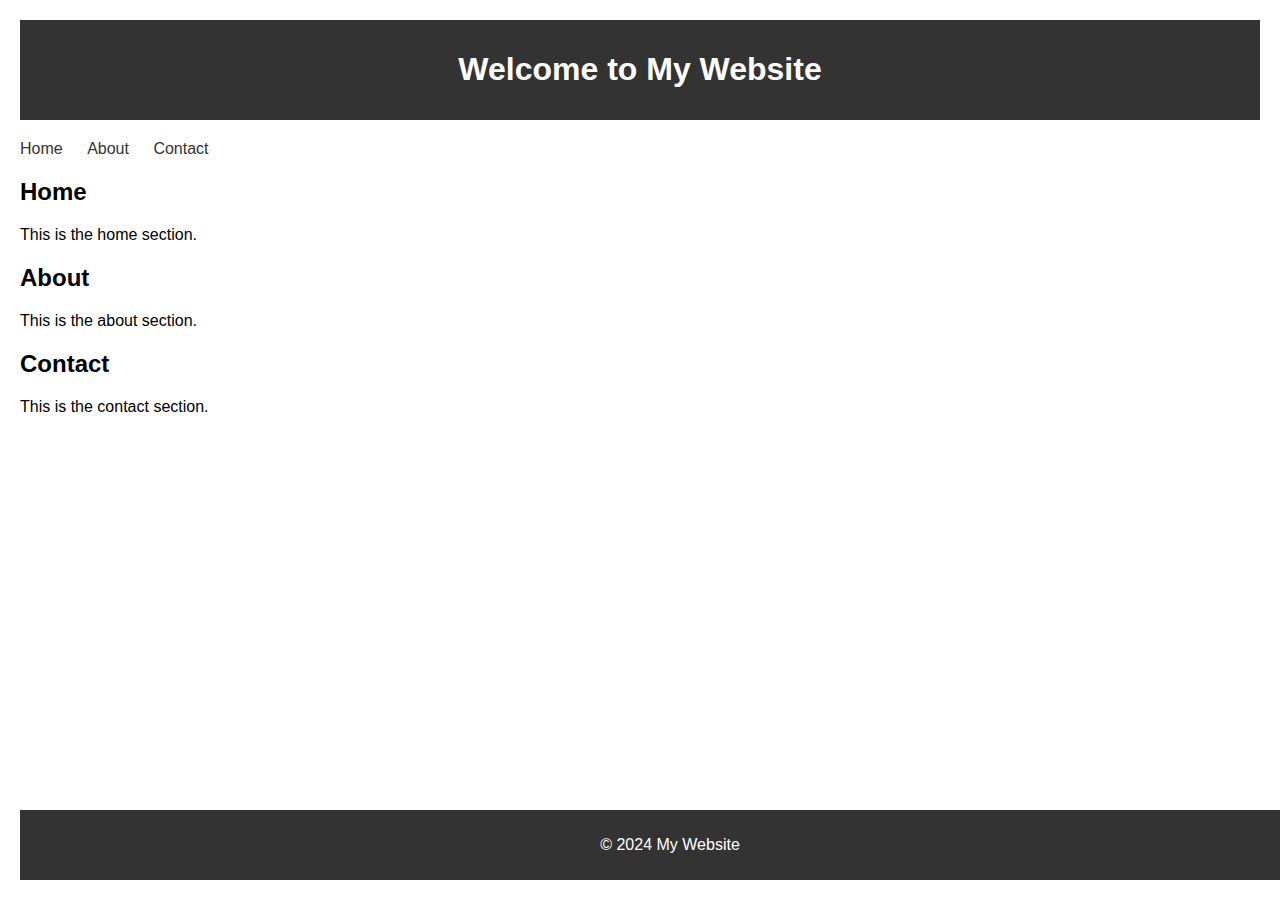
==== feature.html @ 20fedacb "added feature styles" ====
<!DOCTYPE html>
<html lang="en">
<head>
    <meta charset="UTF-8">
    <meta name="viewport" content="width=device-width, initial-scale=1.0">
    <link rel="stylesheet" href="styles.css">
    <title>Basic HTML & CSS</title>
</head>
<body>

    <header>
        <h1>Welcome to My Website</h1>
    </header>

    <nav>
        <ul>
            <li><a href="#home">Home</a></li>
            <li><a href="#about">About</a></li>
            <li><a href="#contact">Contact</a></li>
        </ul>
    </nav>

    <main>
        <section id="home">
            <h2>Home</h2>
            <p>This is the home section.</p>
        </section>

        <section id="about">
            <h2>About</h2>
            <p>This is the about section.</p>
        </section>

        <section id="contact">
            <h2>Contact</h2>
            <p>This is the contact section.</p>
        </section>
    </main>

    <footer>
        <p>&copy; 2024 My Website</p>
    </footer>

</body>
</html>
---- styles.css ----
body {
    font-family: Arial, sans-serif;
    margin: 0;
    padding: 0;
}

header, nav, main, footer {
    margin: 20px;
}

header {
    background-color: #333;
    color: white;
    text-align: center;
    padding: 10px;
}

nav ul {
    list-style-type: none;
    margin: 0;
    padding: 0;
}

nav li {
    display: inline;
    margin-right: 20px;
}

nav a {
    text-decoration: none;
    color: #333;
}

main section {
    margin-bottom: 20px;
}

footer {
    background-color: #333;
    color: white;
    text-align: center;
    padding: 10px;
    position: fixed;
    bottom: 0;
    width: 100%;
}
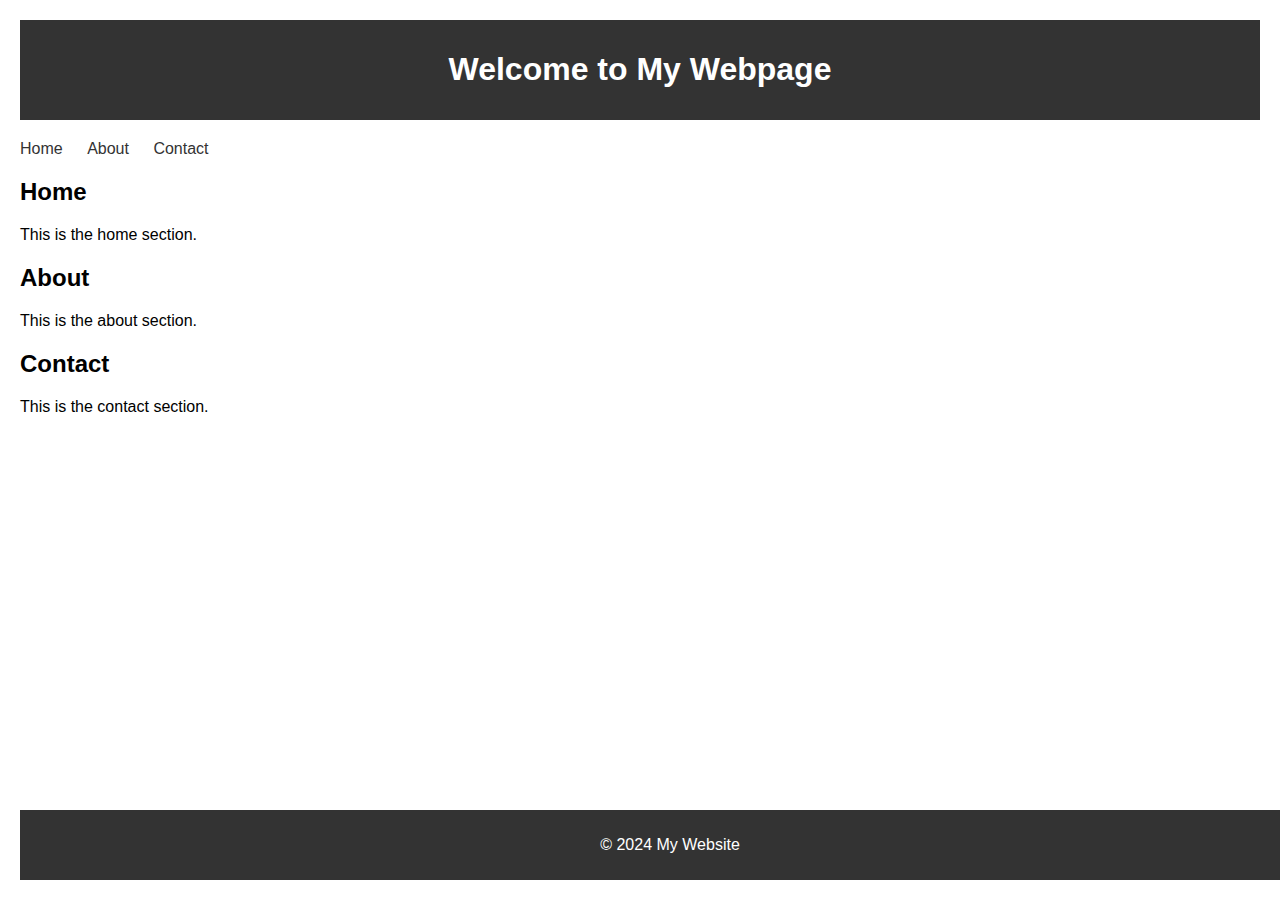
==== commit abf60586: "edited feature file" ====
--- a/feature.html
+++ b/feature.html
@@ -9,7 +9,7 @@
 <body>
 
     <header>
-        <h1>Welcome to My Website</h1>
+        <h1>Welcome to My Webpage</h1>
     </header>
 
     <nav>
